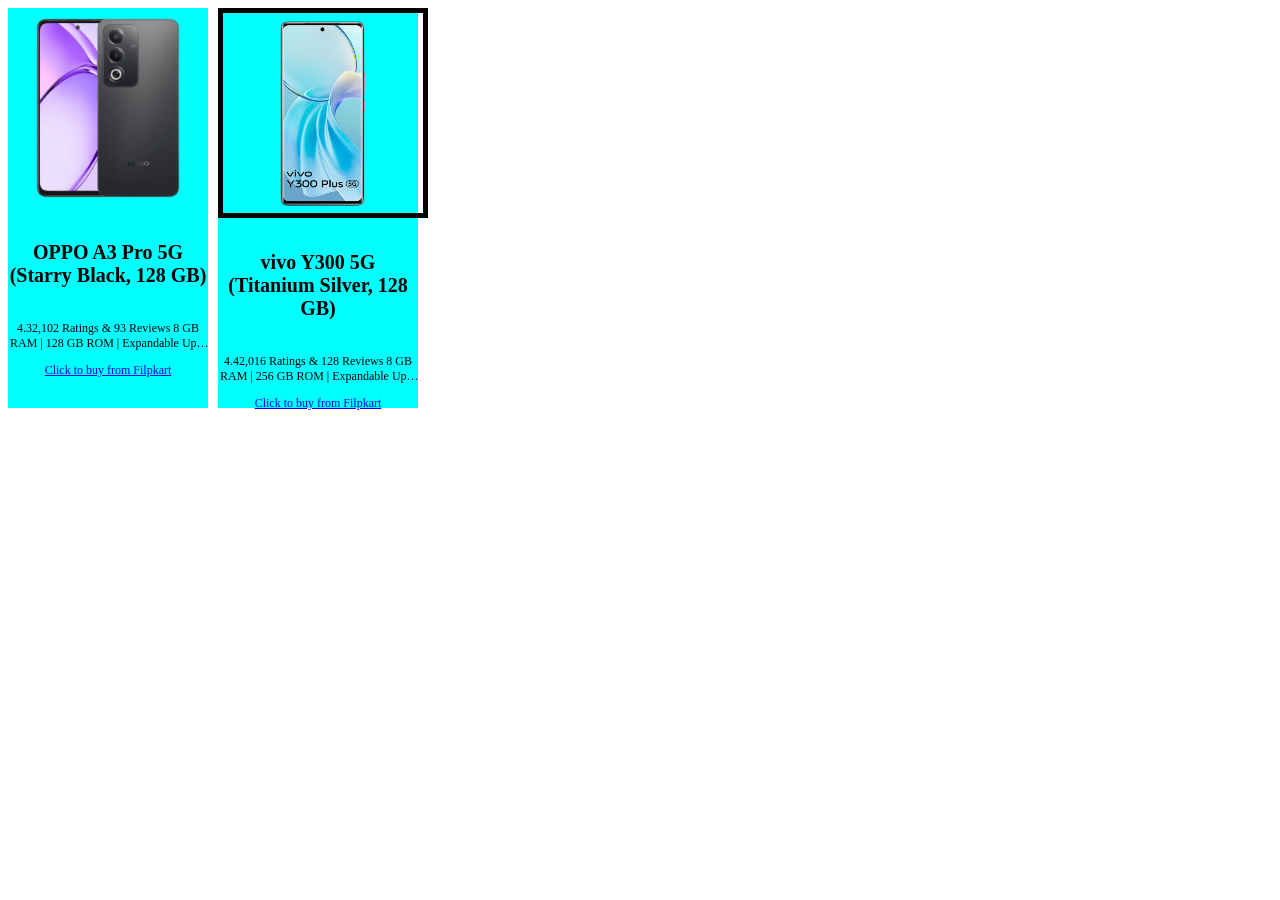
==== products.html @ 1f662bd6 "Add files via upload" ====
<html>
<head>
    <meta charset="UTF-8">
    <meta name="viewport" content="width=device-width, initial-scale=1.0">
    <title>Document</title>
    <style>
      .card-body{
        text-align: center;
      }
    .card-title{
        font-size: 20px;

    }
    .card-text{
        font-size: 12px;
        overflow: hidden;
display: -webkit-box;
-webkit-line-clamp: 2;
-webkit-box-orient: vertical;   
    }
    a{
        font-size: 30px;
    }
.container{
  display: flex;
  gap: 10px;
}
.card{
  width: 200px;
  height: 400px;
  box-shadow: inset;
  background-color: aqua  ;
}
.img{
  width: 200px;
}
.btn{
  font-size:12px;
}
    </style>
</head>
<body>
    <div class="container flex">

        <div class="card" >
          <img class="img card-img-top" src="im3.png" width="350px" alt="Card image cap">
          <div class="card-body">
            <h5 class="card-title">OPPO A3 Pro 5G (Starry Black, 128 GB)</h5>
            <p class="card-text">
              4.32,102 Ratings & 93 Reviews
              8 GB RAM | 128 GB ROM | Expandable Upto 1 TB
              16.94 cm (6.67 inch) Display
              50MP + 2MP | 8MP Front Camera
              5100 mAh Battery
              Dimensity 6300 5G Mobile Platform Processor
              1 Year Manufacturer Warranty for Device and 6 Months Manufacturer Warranty for Inbox Accessories</p>
            <a href="https://www.flipkart.com/oppo-a3-pro-5g-starry-black-128-gb/p/itmc5f69a7aac2a1" class="btn btn-primary">Click to buy from Filpkart</a>
          </div>
        </div>
        <div class="card ">
          <img class="img card-img-top" src="im5.png" alt="Card image cap" style="width: 200px;border: solid black  5px; ">
          <div class="card-body">
            <h5 class="card-title">vivo Y300 5G (Titanium Silver, 128 GB)</h5>
            <p class="card-text">
              4.42,016 Ratings & 128 Reviews
              8 GB RAM | 256 GB ROM | Expandable Upto 2 TB
              16.94 cm (6.67 inch) Display
              50MP + 2MP | 32MP Front Camera
              5000 mAh Battery
              4 Gen 2 Processor
              1 Year Warranty on Handset and 6 Months on Inbox Accessories</p>
            <a href="https://www.flipkart.com/vivo-y300-5g-titanium-silver-128-gb/p/itm1f389c323bc6b?pid=MOBH6HQGMCUQDGQU&lid=LSTMOBH6HQGMCUQDGQUQAW6QR&marketplace=FLIPKART&q=y300+vivo+mobile&store=tyy%2F4io&srno=s_1_2&otracker=AS_QueryStore_OrganicAutoSuggest_1_4_na_na_na&otracker1=AS_QueryStore_OrganicAutoSuggest_1_4_na_na_na&fm=organic&iid=9494a5d7-a712-421e-b741-0ea4bcba8b76.MOBH6HQGMCUQDGQU.SEARCH&ppt=clp&ppn=mobile-phones-store&ssid=ptnjo9bhfk0000001745743077560&qH=956708d69bebc093" class="btn btn-primary">Click to buy from Filpkart</a>
          </div>
</body>
</html>
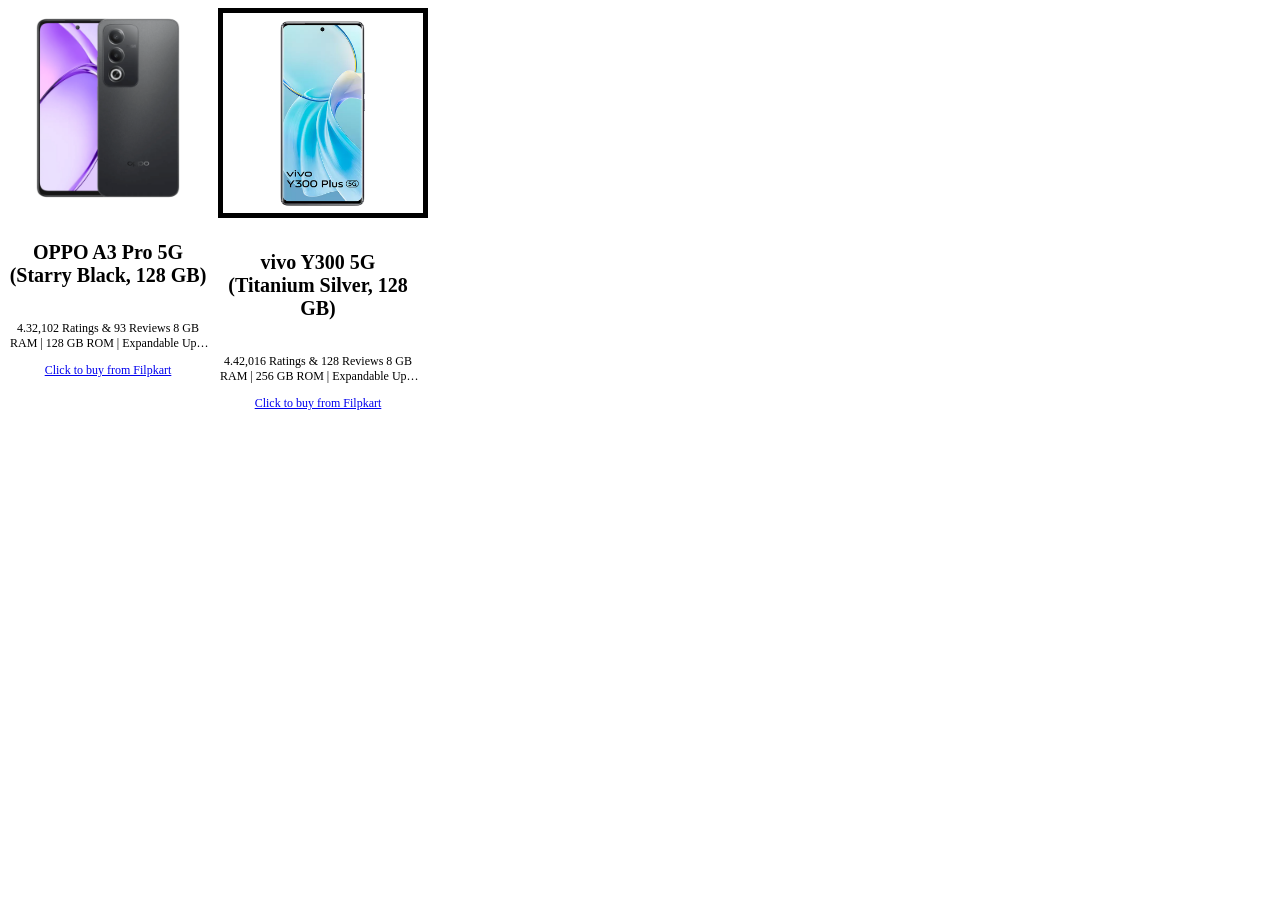
==== commit 6fa4565c: "Update products.html" ====
--- a/products.html
+++ b/products.html
@@ -29,7 +29,6 @@
   width: 200px;
   height: 400px;
   box-shadow: inset;
-  background-color: aqua  ;
 }
 .img{
   width: 200px;
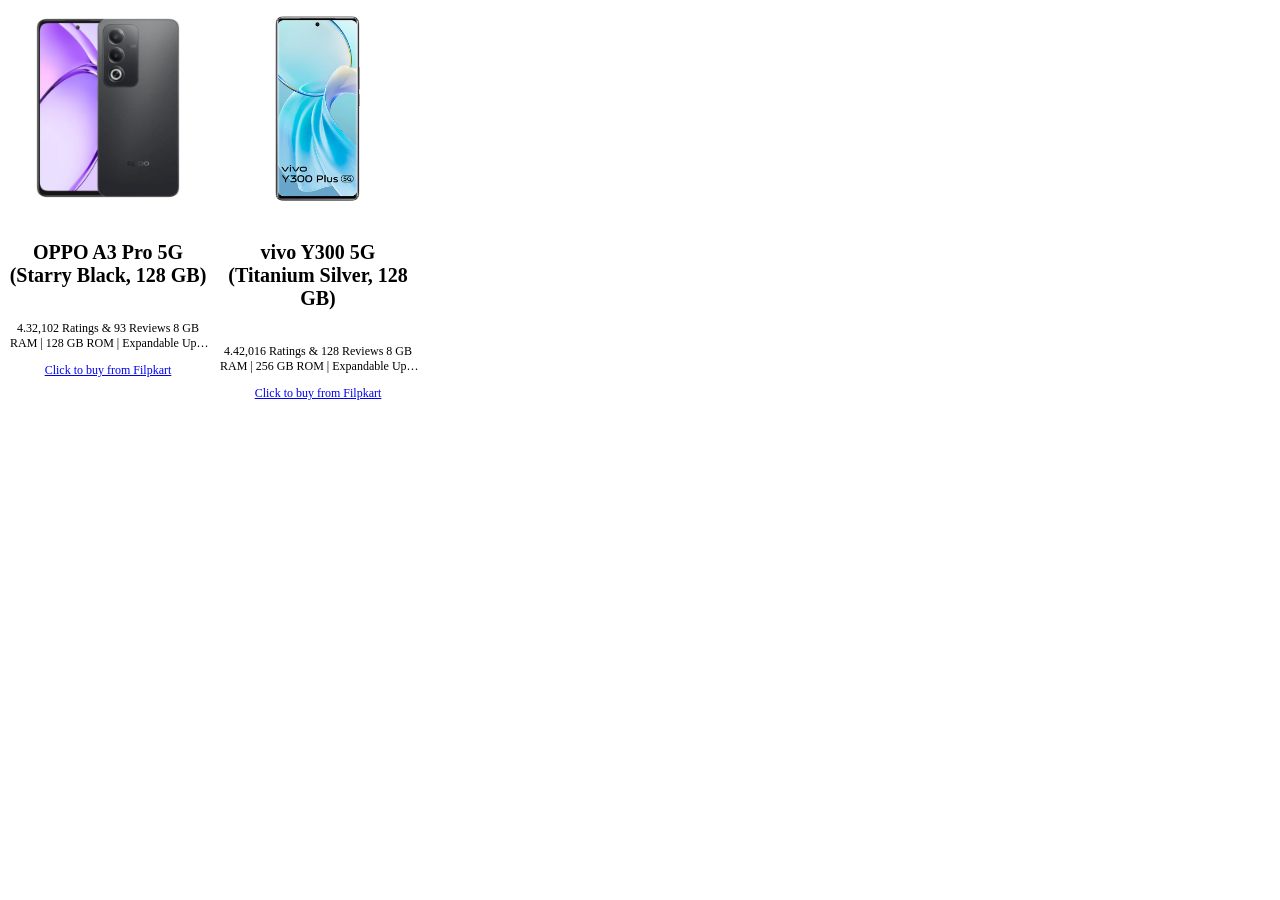
==== commit f95ea544: "Update products.html" ====
--- a/products.html
+++ b/products.html
@@ -57,7 +57,7 @@
           </div>
         </div>
         <div class="card ">
-          <img class="img card-img-top" src="im5.png" alt="Card image cap" style="width: 200px;border: solid black  5px; ">
+          <img class="img card-img-top" src="im5.png" alt="Card image cap">
           <div class="card-body">
             <h5 class="card-title">vivo Y300 5G (Titanium Silver, 128 GB)</h5>
             <p class="card-text">
